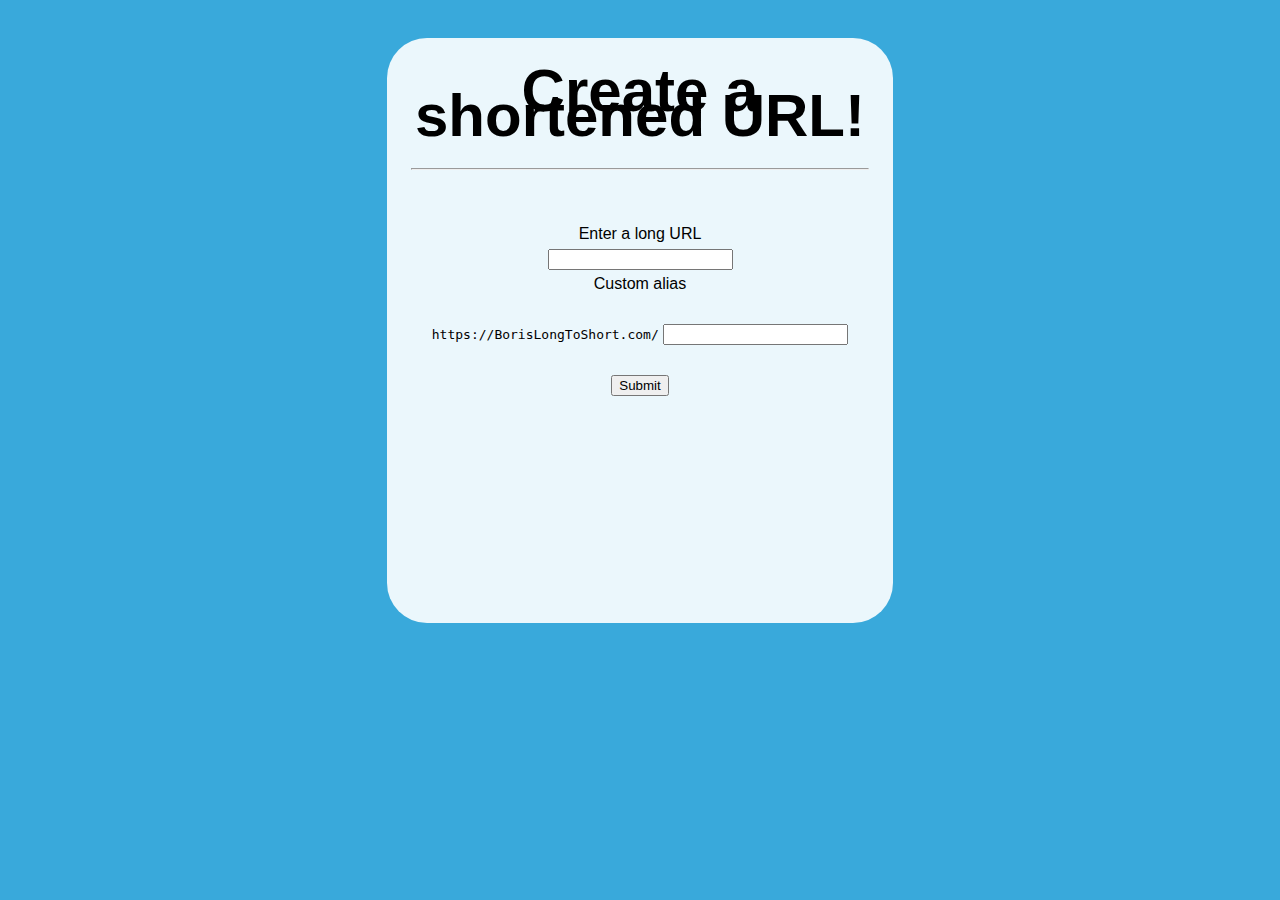
==== view/app.html @ bd0ae3c9 "update html, server, CSS" ====
<!DOCTYPE html>
<html lang="en" dir="ltr">
    <head>
        <meta charset="utf-8">
        <link rel="stylesheet" type="text/css" href="style.css">
        <title>Welcome Long 2 short </title>
        <!-- <title>Forms Review</title> -->
    </head>
    <body>
        <section id="overlay">
            <section id="header">
            <div >
                <form action="submission.html" method="POST">
                    <h1>Create a shortened URL!</h1>
                    <hr>
            </section>

                </form>
                </br>
                </br>
                <form action="/submission" method="POST">
                    <label for="url">Enter a long URL</label>
                    <br>
                    <input id="url" type="text" name="url" >
                    <br>
                    <Label for="alias"> Custom alias </Label>
                    <br>
                    <br>
                    <tt class="basecontent">https://BorisLongToShort.com/</tt>
                    <input id="alias" type="text" name="alias">
                    <br>
                    <br>
                    <input type="submit" value="Submit">
                </form>

        </div>

        
        </section>
    </body>    	
</html>
---- view/style.css ----
body {
    background-color: rgb(57, 169, 219);
    font-family: Rubik, Arial;
}

form {
    text-align: center;
    line-height: 25px;
    height: 80%;
    overflow: auto;
    /* text-align: left; */
    
		/* font-family: 'Montserrat' */
}

input{
    line-height: normal;
}

form hr {
    width: 90%;
}

h1 {
    text-align: center;
}

/* #burger {
    max-height: 30%;
} */

#header{
    font-size: 30px
    
}

#overlay {
    width: 40%;
    margin: 3% auto;
    height: 65vh;
    background-color: rgba(255, 255, 255, 0.9);
    border-radius: 40px;
}

.url label,
.alias label {
    margin-right: 25px;
}
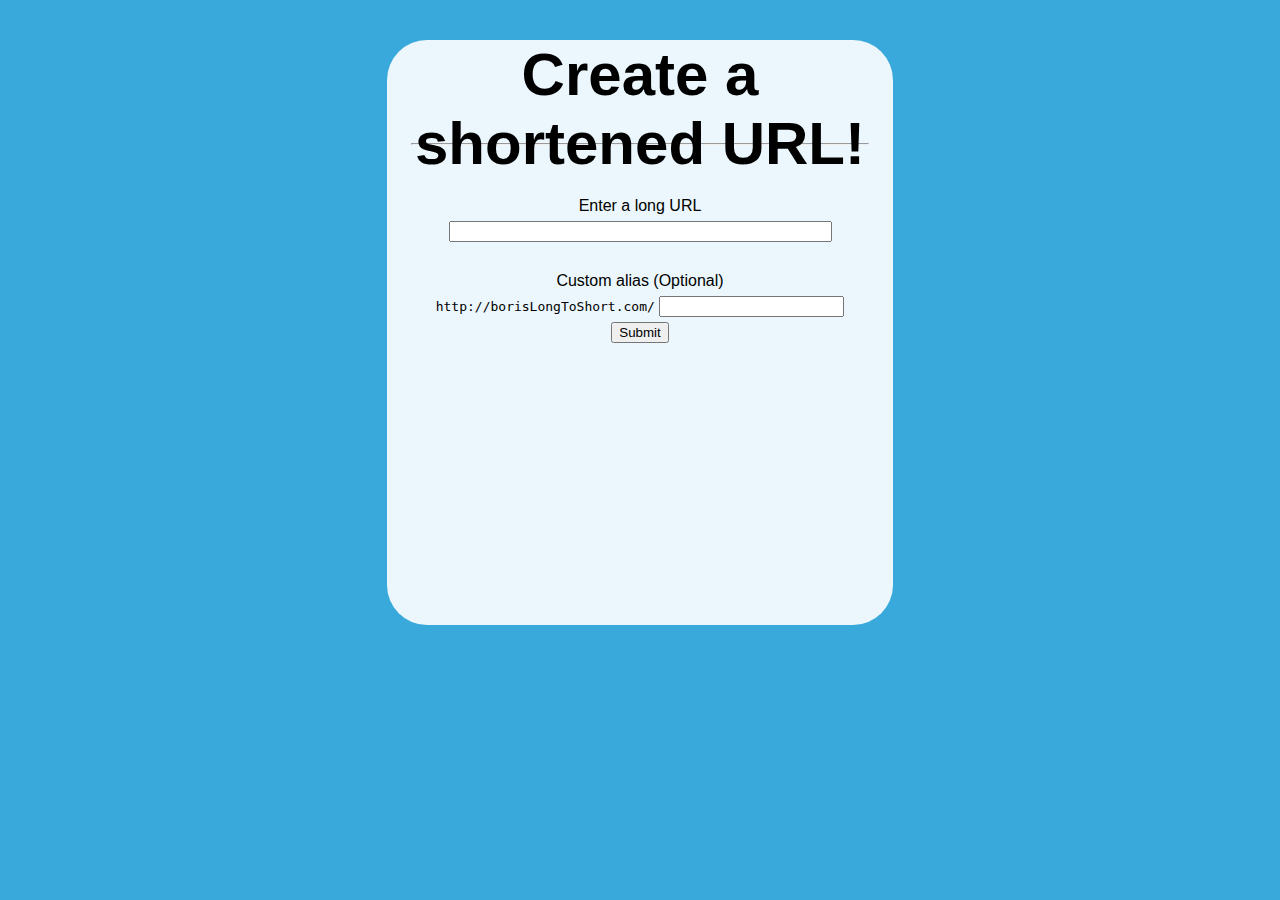
==== commit 15d15853: "update code" ====
--- a/view/app.html
+++ b/view/app.html
@@ -1,39 +1,90 @@
 <!DOCTYPE html>
 <html lang="en" dir="ltr">
     <head>
-        <meta charset="utf-8">
+        <meta charset="UTF-8">
         <link rel="stylesheet" type="text/css" href="style.css">
+        <link rel="stylesheet" type="text/css" href="/style.css">
+        <link rel="stylesheet" type="text/css" href="view/style.css">
+        <link rel="stylesheet" type="text/css" href="/view/style.css">
         <title>Welcome Long 2 short </title>
         <!-- <title>Forms Review</title> -->
     </head>
+
+    <style>
+        body {
+            background-color: rgb(57, 169, 219);
+            font-family: Rubik, Arial;
+        }
+
+        form {
+            text-align: center;
+            line-height: 25px;
+            height: 80%;
+            overflow: auto;
+        }
+
+        input {
+            line-height: normal;
+        }
+
+        form hr {
+            width: 60%;
+        }
+
+        #header hr {
+             width: 90%;
+        }
+
+        h1 {
+            text-align: center;
+            
+            height: 7vh;
+            
+        }
+
+        #header {
+            font-size: 30px;
+            height: 15vh
+        }
+
+        #overlay {
+            width: 40%;
+            margin: 3% auto;
+            height: 65vh;
+            background-color: rgba(255, 255, 255, 0.9);
+            border-radius: 40px;
+        }
+
+        .url label,
+        .alias label {
+            margin-right: 25px;
+        } 
+     </style>
+
     <body>
         <section id="overlay">
-            <section id="header">
             <div >
-                <form action="submission.html" method="POST">
+                <section id="header">
                     <h1>Create a shortened URL!</h1>
                     <hr>
-            </section>
-
-                </form>
-                </br>
+                </section>
                 </br>
                 <form action="/submission" method="POST">
                     <label for="url">Enter a long URL</label>
                     <br>
-                    <input id="url" type="text" name="url" >
-                    <br>
-                    <Label for="alias"> Custom alias </Label>
+                    <input id="url" type="text" name="url" style="width: 375px">
                     <br>
                     <br>
-                    <tt class="basecontent">https://BorisLongToShort.com/</tt>
+                    <label for="alias"> Custom alias (Optional) </label>
+                    <br>
+                    <tt class="basecontent">http://borisLongToShort.com/</tt>
                     <input id="alias" type="text" name="alias">
-                    <br>
+                    <!-- <small id='alias' style="display:none"> error input</small> -->
                     <br>
                     <input type="submit" value="Submit">
                 </form>
 
-        </div>
+            </div>
 
         
         </section>
--- a/view/style.css
+++ b/view/style.css
@@ -1,4 +1,4 @@
-body {
+/* body {
     background-color: rgb(57, 169, 219);
     font-family: Rubik, Arial;
 }
@@ -8,12 +8,9 @@
     line-height: 25px;
     height: 80%;
     overflow: auto;
-    /* text-align: left; */
-    
-		/* font-family: 'Montserrat' */
 }
 
-input{
+input {
     line-height: normal;
 }
 
@@ -25,14 +22,9 @@
     text-align: center;
 }
 
-/* #burger {
-    max-height: 30%;
-} */
-
-#header{
-    font-size: 30px
-    
-}
+/* #header {
+    font-size: 30px;
+} 
 
 #overlay {
     width: 40%;
@@ -45,4 +37,48 @@
 .url label,
 .alias label {
     margin-right: 25px;
+} */
+
+body {
+    background-color: rgb(57, 169, 219);
+    font-family: Rubik, Arial;
 }
+
+form {
+    text-align: center;
+    line-height: 30px;
+    height: 80%;
+    overflow: auto;
+}
+
+form hr {
+    width: 15%;
+}
+
+h1 {
+    text-align: center;
+}
+
+#burger {
+    max-height: 30%;
+}
+
+#overlay {
+    width: 80%;
+    margin: 3% auto;
+    height: 95vh;
+    background-color: rgba(255, 255, 255, 0.9);
+    border-radius: 40px;
+}
+
+#logo {
+    height: 100px;
+    display: block;
+    margin: auto;
+}
+
+
+.toppings label,
+.cheesy label {
+    margin-right: 25px;
+}
--- a/view/style.css
+++ b/view/style.css
@@ -1,4 +1,4 @@
-body {
+/* body {
     background-color: rgb(57, 169, 219);
     font-family: Rubik, Arial;
 }
@@ -8,12 +8,9 @@
     line-height: 25px;
     height: 80%;
     overflow: auto;
-    /* text-align: left; */
-    
-		/* font-family: 'Montserrat' */
 }
 
-input{
+input {
     line-height: normal;
 }
 
@@ -25,14 +22,9 @@
     text-align: center;
 }
 
-/* #burger {
-    max-height: 30%;
-} */
-
-#header{
-    font-size: 30px
-    
-}
+/* #header {
+    font-size: 30px;
+} 
 
 #overlay {
     width: 40%;
@@ -45,4 +37,48 @@
 .url label,
 .alias label {
     margin-right: 25px;
+} */
+
+body {
+    background-color: rgb(57, 169, 219);
+    font-family: Rubik, Arial;
 }
+
+form {
+    text-align: center;
+    line-height: 30px;
+    height: 80%;
+    overflow: auto;
+}
+
+form hr {
+    width: 15%;
+}
+
+h1 {
+    text-align: center;
+}
+
+#burger {
+    max-height: 30%;
+}
+
+#overlay {
+    width: 80%;
+    margin: 3% auto;
+    height: 95vh;
+    background-color: rgba(255, 255, 255, 0.9);
+    border-radius: 40px;
+}
+
+#logo {
+    height: 100px;
+    display: block;
+    margin: auto;
+}
+
+
+.toppings label,
+.cheesy label {
+    margin-right: 25px;
+}
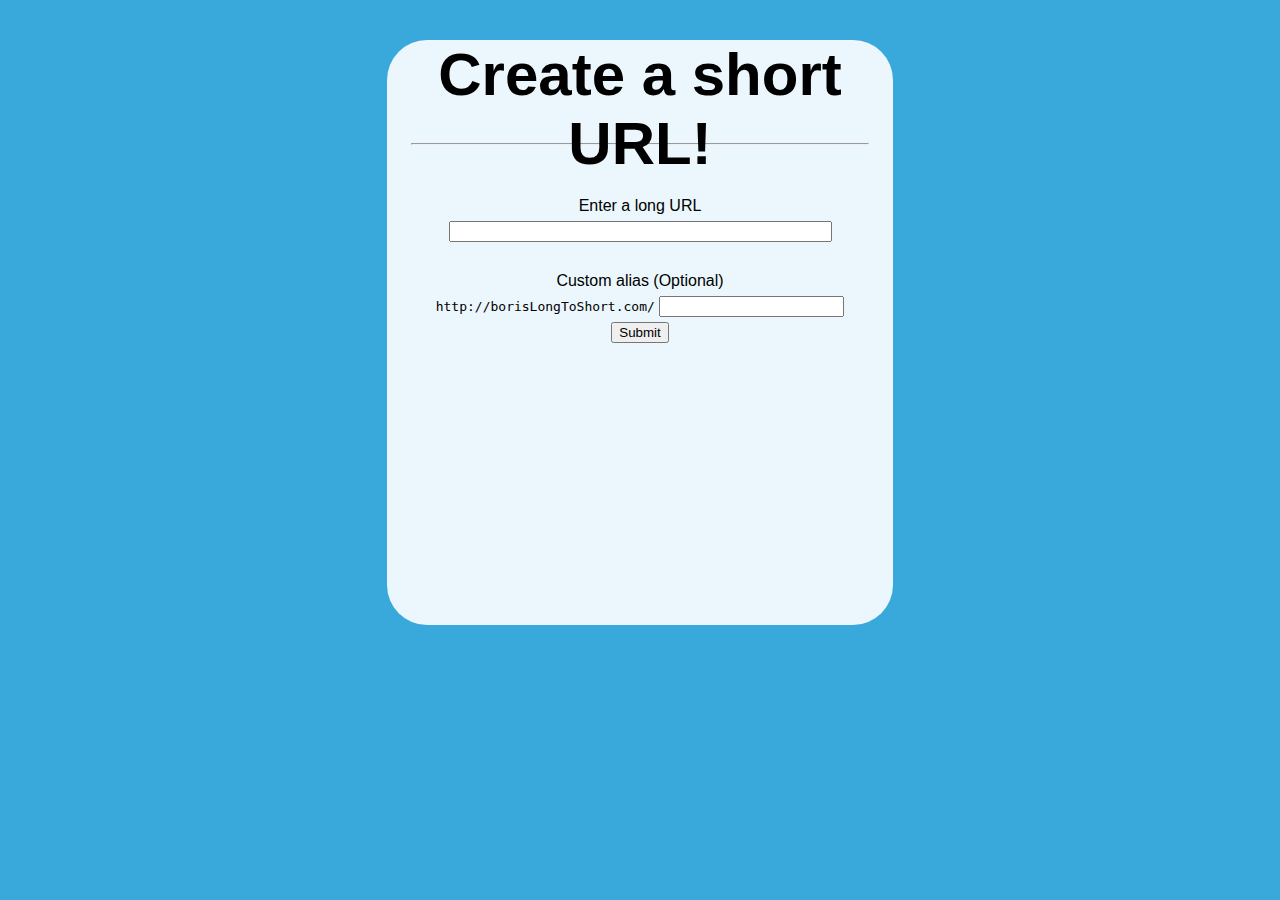
==== commit 28e6b16f: "update - Prototype version" ====
--- a/view/app.html
+++ b/view/app.html
@@ -65,14 +65,14 @@
         <section id="overlay">
             <div >
                 <section id="header">
-                    <h1>Create a shortened URL!</h1>
+                    <h1>Create a short URL!</h1>
                     <hr>
                 </section>
                 </br>
                 <form action="/submission" method="POST">
-                    <label for="url">Enter a long URL</label>
+                    <label for="originalURL">Enter a long URL </label> 
                     <br>
-                    <input id="url" type="text" name="url" style="width: 375px">
+                    <input id="originalURL" type="text" name="originalURL" style="width: 375px">
                     <br>
                     <br>
                     <label for="alias"> Custom alias (Optional) </label>
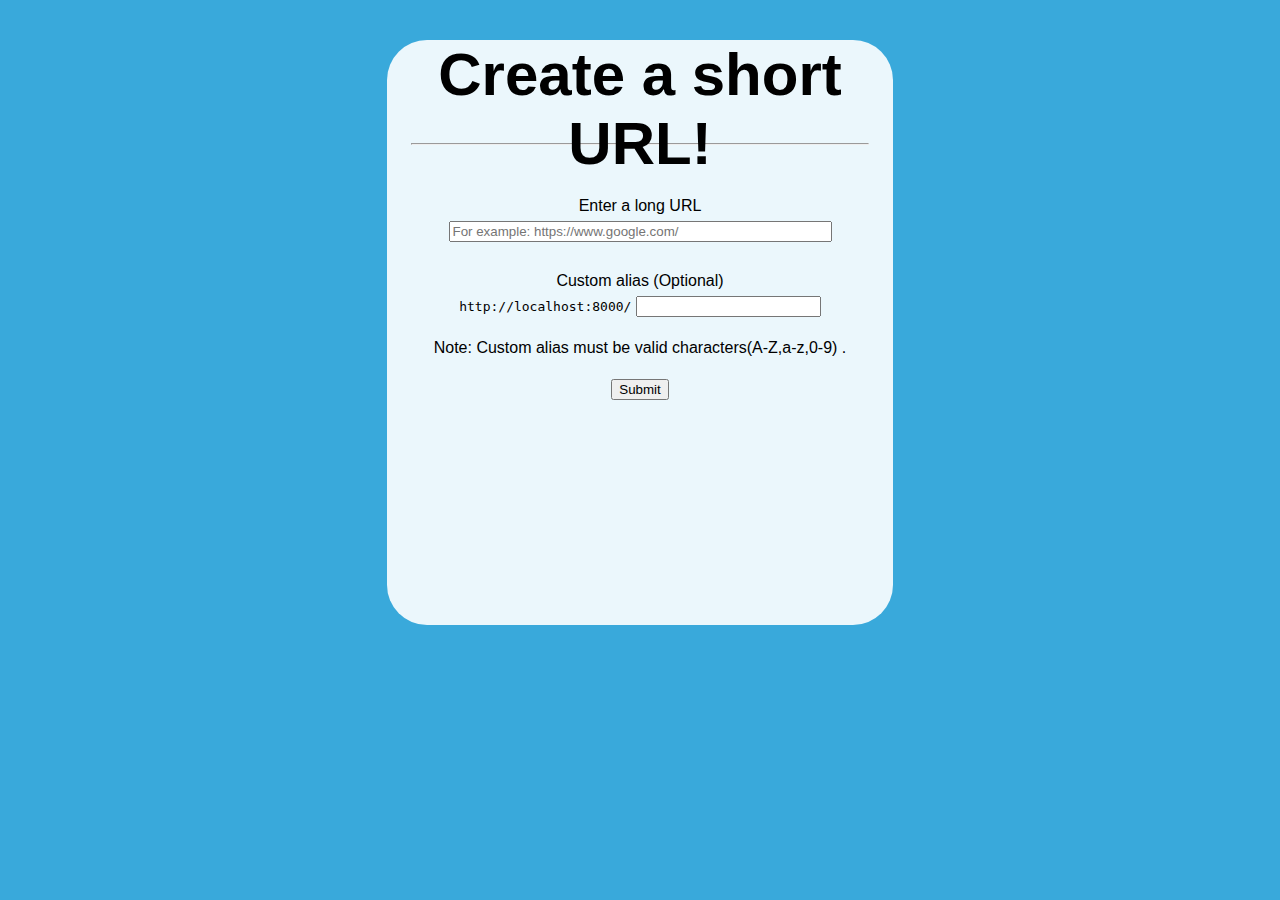
==== commit bfaea075: "update code" ====
--- a/view/app.html
+++ b/view/app.html
@@ -55,9 +55,11 @@
             border-radius: 40px;
         }
 
-        .url label,
+        .originalURL label,
         .alias label {
-            margin-right: 25px;
+             text-align: left;
+            margin-right: 30px;
+            
         } 
      </style>
 
@@ -69,24 +71,25 @@
                     <hr>
                 </section>
                 </br>
-                <form action="/submission" method="POST">
-                    <label for="originalURL">Enter a long URL </label> 
-                    <br>
-                    <input id="originalURL" type="text" name="originalURL" style="width: 375px">
-                    <br>
-                    <br>
-                    <label for="alias"> Custom alias (Optional) </label>
-                    <br>
-                    <tt class="basecontent">http://borisLongToShort.com/</tt>
-                    <input id="alias" type="text" name="alias">
-                    <!-- <small id='alias' style="display:none"> error input</small> -->
-                    <br>
-                    <input type="submit" value="Submit">
+                <form action="/create" method="POST">
+                     <div class="gorup">
+                        <label for="originalURL" class="originalURL">Enter a long URL </label> 
+                        <br>
+                        <input  id="originalURL" type="url" name="originalURL" style="width: 375px" placeholder="For example: https://www.google.com/" required="required">
+                        <br>
+                        <br>
+                    </div>
+                    <div class="group">
+                        <label for="alias"> Custom alias (Optional) </label>
+                        <br>
+                        <tt class="basecontent">http://localhost:8000/</tt>
+                        <input id="alias" type="text" name="alias" pattern="[a-zA-Z0-9]">
+                        <span class="validity"></span>
+                        <p>Note: Custom alias must be valid characters(A-Z,a-z,0-9) .</p>
+                    </div>
+                    <button> Submit </button>
                 </form>
-
             </div>
-
-        
         </section>
     </body>    	
 </html>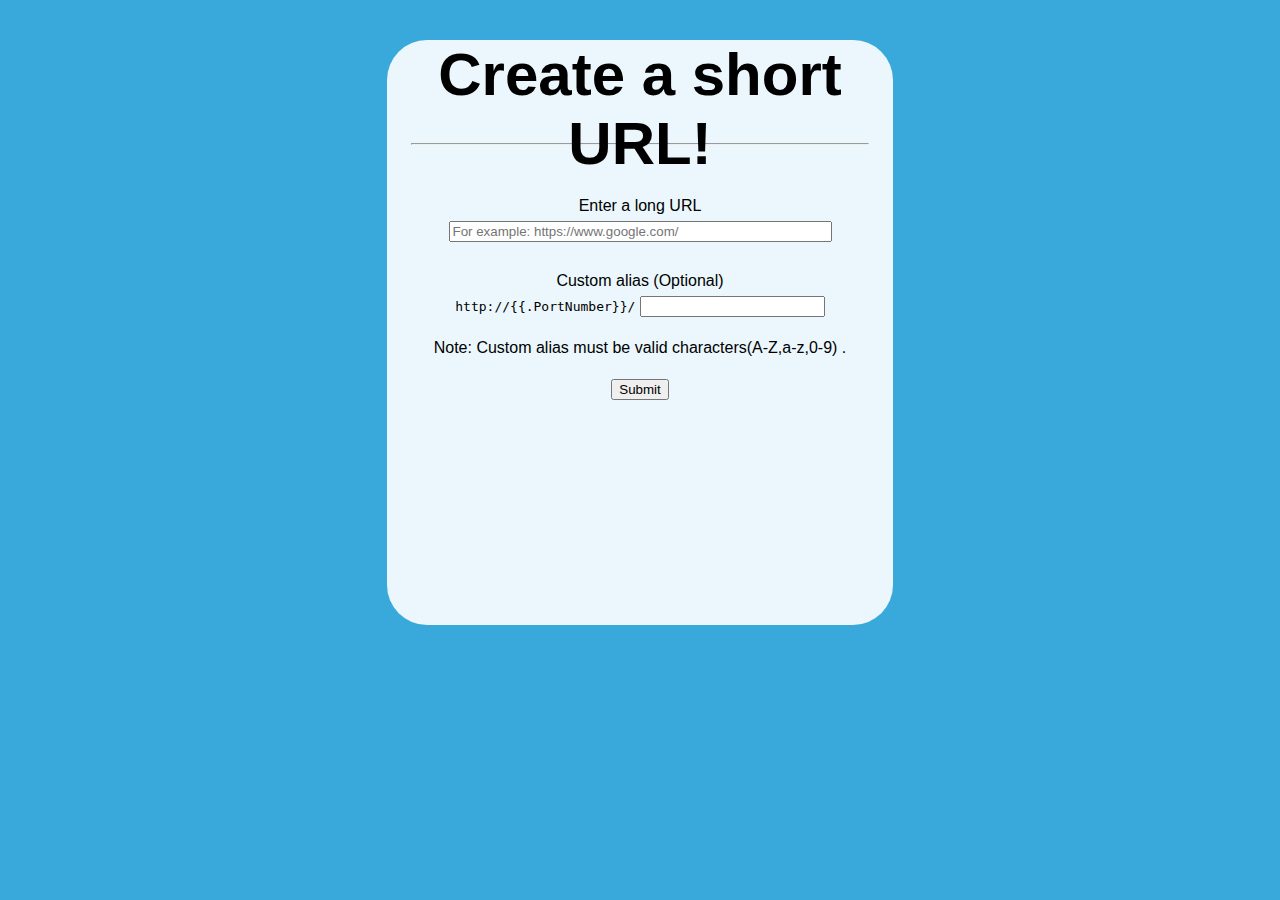
==== commit 18f0e4f2: "update server code" ====
--- a/view/app.html
+++ b/view/app.html
@@ -7,7 +7,6 @@
         <link rel="stylesheet" type="text/css" href="view/style.css">
         <link rel="stylesheet" type="text/css" href="/view/style.css">
         <title>Welcome Long 2 short </title>
-        <!-- <title>Forms Review</title> -->
     </head>
 
     <style>
@@ -71,7 +70,7 @@
                     <hr>
                 </section>
                 </br>
-                <form action="/create" method="POST">
+                <form action="/POST/url_resource" method="POST">
                      <div class="gorup">
                         <label for="originalURL" class="originalURL">Enter a long URL </label> 
                         <br>
@@ -82,7 +81,7 @@
                     <div class="group">
                         <label for="alias"> Custom alias (Optional) </label>
                         <br>
-                        <tt class="basecontent">http://localhost:8000/</tt>
+                        <tt class="basecontent">http://{{.PortNumber}}/</tt>
                         <input id="alias" type="text" name="alias" pattern="[a-zA-Z0-9]">
                         <span class="validity"></span>
                         <p>Note: Custom alias must be valid characters(A-Z,a-z,0-9) .</p>
